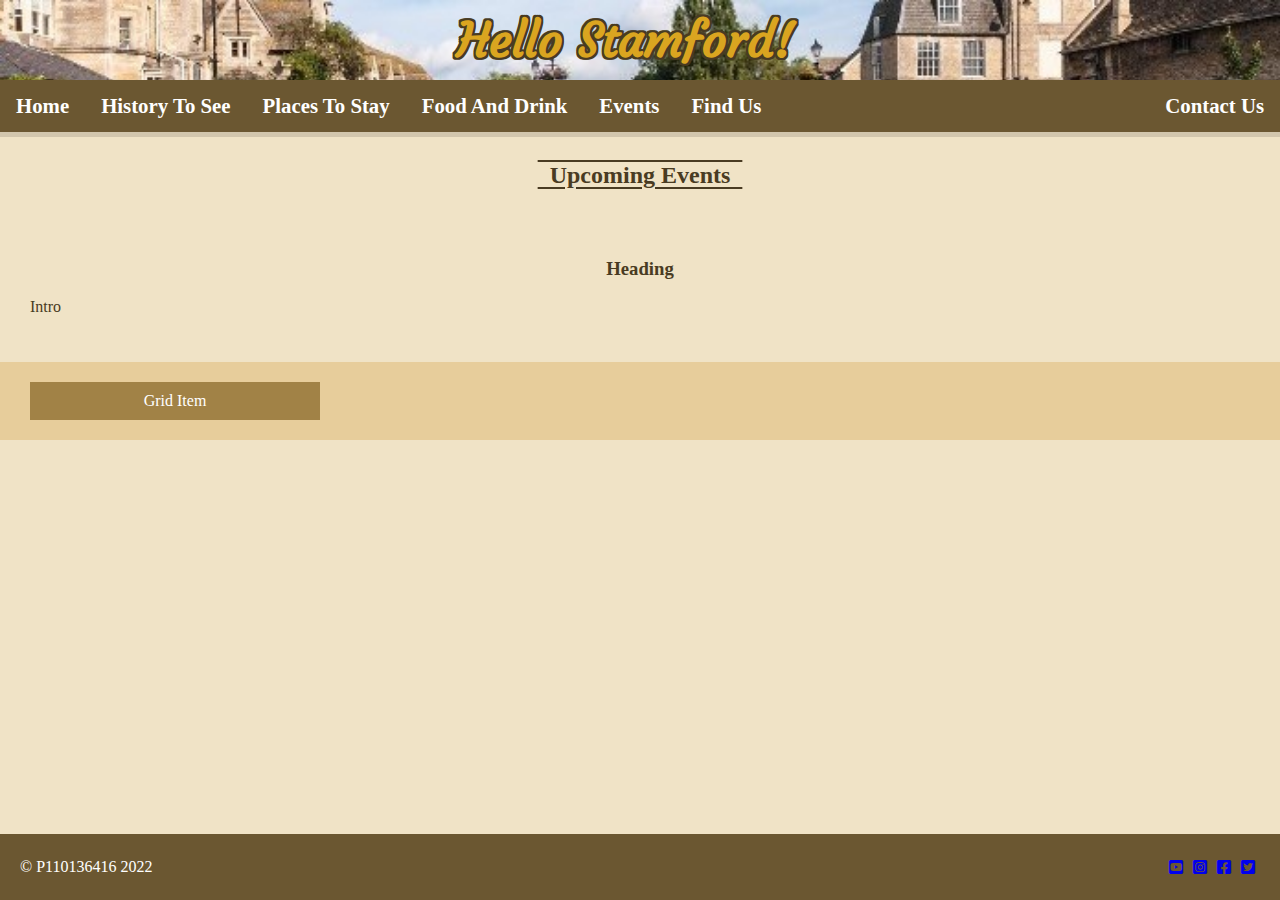
==== events.html @ 669fcea0 "Places to stay page functional" ====
<!DOCTYPE html>
<html lang='en'>
    <head>
        <meta charset='utf-8'>
        <meta name='viewport' content='width=device-width, initial-scale=1' />
        <meta name="description" content="Welcome page for Ye Old Coffee Shop.">
        <meta name="msapplication-TileColor" content="#d2691e">
        <meta name="msapplication-TileImage" content="ms-icon-144x144.png">
        <meta name="theme-color" content="#d2691e">
    
        <link rel="stylesheet" href="css/hellostamford.css">
    
        <link href="https://fonts.googleapis.com/icon?family=Material+Icons" rel="stylesheet">
        <link rel="preconnect" href="https://fonts.googleapis.com">
        <link rel="preconnect" href="https://fonts.gstatic.com" crossorigin>
        <link href="https://fonts.googleapis.com/css2?family=Courgette&display=swap"&display=swap" rel="stylesheet">
        <link rel="stylesheet" href="https://cdnjs.cloudflare.com/ajax/libs/font-awesome/6.0.0/css/all.min.css" crossorigin="anonymous" referrerpolicy="no-referrer" />

        <link rel="apple-touch-icon" sizes="60x60" href="images/apple-icon-60x60.png">
        <link rel="apple-touch-icon" sizes="120x120" href="images/apple-icon-120x120.png">
        <link rel="apple-touch-icon" sizes="180x180" href="images/apple-icon-180x180.png">
        <link rel="icon" type="image/png" sizes="32x32" href="images/favicon-32x32.png">
        <link rel="icon" type="image/png" sizes="96x96" href="images/favicon-96x96.png">
        <link rel="icon" type="image/png" sizes="192x192"  href="images/android-icon-192x192.png">
    
        <title>Hello Stamford!</title>

        <script id="navmenu" src="js/navmenu.js" defer></script>
        <script id="dynamicevents" src="js/dynamicinfo.js"></script>
        <script id="dynamicevent" defer>events()</script>
    </head>

    <body>
        <div class="PageContainer">
            <div class="TopNav Fullwidth">
                <div class="TopNavGroup">
                    <div class="TopNavContainer Left FillRemainder">
                        <div class="VerticalCenter">
                            <div class="HorizontalCenter FillRemainder Title">
                                <h1>Hello Stamford!</h1>
                            </div>
                        </div>
                    </div>
                    <div class="TopNavContainer Right">
                        <div class="MenuOpener VerticalCenter" id="menuopener">
                            <a class="VerticalCenter" href="#"><span class="material-icons">menu</span></a>
                        </div>
                    </div>
                </div>
                <div class="NavContainer Fullwidth">
                    <div class="Nav" id="nav">
                        <div class="Menu" id="menu">
                            <ul>
                                <li>
                                    <div class="MenuOpener" id="menuopener2">
                                        <a href="#">
                                            <div class="IconHolder">
                                                <span class="material-icons">close</span>
                                            </div>
                                        </a>
                                    </div>
                                </li>
                                <li><a href="/index.html">Home</a></li>
                                <li><a href="/historytosee.html">History To See</a></li>
                                <li><a href="/placestostay.html">Places To Stay</a></li>
                                <li><a href="/foodanddrink.html">Food And Drink</a></li>
                                <li><a href="/events.html">Events</a></li>
                                <li><a href="/findus.html">Find Us</a></li>
                                <li class="MenuRight"><a href="/contactus.html">Contact Us</a></li>
                            </ul>
                        </div>
                    </div>
                </div>
            </div>

            <div class="ContentTitle HorizontalCenter">
                <h2>&nbsp Upcoming Events &nbsp</h2>
            </div>

            <div class="MainContent">
                <div class="Intro Fullwidth">
                    <div class="Container">
                        <h3>Heading</h3>
                        <p>Intro</p>
                    </div>
                </div>

                <div class="Highlight Fullwidth">
                    <div class="Grid Container">
                        <div class="GridItem" id="highlightevent">Grid Item</div>
                    </div>
                </div>
            </div>

            <div class="Footer NavContainer Fullwidth">
                <div class="FooterContainer VerticalCenter">
                    <div>&copy; P110136416 2022</div>
                    <div class="FillRemainder">
                        <a class="VerticalCenter" href="https://twitter.com/stamfordwebsite">
                            <i class="fa-brands fa-twitter-square"></i>
                        </a>
                        <a class="VerticalCenter" href="https://www.facebook.com/StamfordUK/">
                            <i class="fa-brands fa-facebook-square"></i>
                        </a>
                        <a class="VerticalCenter" href="https://www.instagram.com/prettylittlestamford/?hl=en">
                            <i class="fa-brands fa-instagram-square"></i>
                        </a>
                        <a class="VerticalCenter" href="https://www.youtube.com/watch?v=eR8tg18G7KQ">
                            <i class="fa-brands fa-youtube-square"></i>
                        </a>
                    </div>
                </div>
            </div>
        </div>
    </body>

</html>
---- css/hellostamford.css ----
/* #region ALIGNMENT AND FORMATTING HELPERS */
.Container {
    margin: 10px;
    padding: 20px;
}
.Fullwidth {
    width: 100%;
    display: block;
}

.VerticalCenter {
    display: flex;
    height: 100%;
    align-items: center;
}

.HorizontalCenter {
    display: flex;
    flex-direction: column;
    text-align: center;
    align-items: center;
}

.Left {
    float: left;
}

.Right {
    float: right;
}

.TextOutlineDark {
    text-shadow:
        1px 0px 0px #3b3b3b,
        -1px 0px 0px #3b3b3b,
        0px 1px 0px #3b3b3b,
        0px -1px 0px #3b3b3b,
        1px 1px 0px #3b3b3b,
        -1px -1px 0px #3b3b3b,
        1px -1px 0px #3b3b3b,
        -1px 1px 0px #3b3b3b;
}

.FillRemainder {
    flex-grow: 1;
}
/* #endregion */

/* #region PAGE LAYOUT */
body {
    background-color: #f0e3c6;
    color: #493b22;
    font-family: serif;
}

.PageContainer {
    min-height: 100vh;
    display: flex;
    flex-direction: column;
    position: absolute;
    top: 0;
    left: 0;
    width: 100%;
}

.MainContent {
    flex: 1;
}
/* #endregion */

/* #region GRID */
.Grid {
    display: grid;
    grid-gap: 20px;
    grid-template-columns: 1fr 1fr 1fr 1fr;
}

.GridItem {
    background-color: #a18246;
    color: white;
    text-align: center;
    padding: 10px;
    max-height: 636px;
}
/* #endregion */

/* #region MODALS */
.Modal {
    position: fixed; /* Stay in place */
    z-index: 1; /* Sit on top */
    padding-top: 30vh; /* Vertical location of the content box */
    left: 0;
    top: 0;
    width: 100vw;
    height: 100%; /* Full height */
    overflow: auto; /* Enable scroll if needed */
    background-color: rgb(0,0,0); /* Fallback color */
    background-color: rgba(0,0,0,0.4); /* Black w/ opacity */
}

.ModalContent {
    background-color:  ivory;
    border-style: solid;
    border-collapse: collapse;
    border-width: 5px;
    border-color: rgb(39, 39, 39);
    border-radius: 10px;
    color: rgb(39, 39, 39);
    width: 40vw;
    height: 40vh;
    margin: auto;
}

.Hide {
    display: none;
}

.Show {
    display: block;
}
/* #endregion*/

/* #region TOP TITLE */
.TopNav {
    background-image: url('../images/bridge-stamford-panorama.jpg');
    background-repeat: no-repeat;
    background-size: cover;
    position: sticky;
    top: 0;
    display: grid;
    box-shadow: 0px 5px #00000020;
}

.TopNavGroup {
    grid-template-columns: 1fr 1fr;
    height: 80px;
    display: flex;
}

.TopNavContainer {
    display: block;
    height: 100%;
    margin-left: 15px;
    margin-right: 15px;
}

.Title h1 {
    font-size: clamp(1em, -2em + 16vw, 3em);
    font-weight: bolder;
    font-family: 'Courgette', cursive;
    color: goldenrod;
    padding-left: 20px;
    padding-right: 20px;
    margin: 5px;
    text-shadow:
        2px 0px 0px #493b22,
        -2px 0px 0px #493b22,
        0px 2px 0px #493b22,
        0px -2px 0px #493b22,
        2px 2px 0px #493b22,
        -2px -2px 0px #493b22,
        2px -2px 0px #493b22,
        -2px 2px 0px #493b22;
}
/* #endregion */

/* #region TOP NAV */
.TopNav {
    z-index: 3;
}

.NavContainer {
    background-color: #6b5731;
    vertical-align: middle;
}

.NavContainer .Nav ul {
    list-style-type: none;
    margin: 0;
    padding: 0;
    font-size: 1.3em;
}

.NavContainer .Nav a {
    display: block;
    text-align: left;
    padding: 14px 16px;
    text-decoration: none;
    font-weight: bold;
    color: white;
    text-align: center;
}

.NavContainer .Nav a:hover {
    background-color: #493b22;
}

.MenuOpener {
    max-height: 100%;
    height: 100%;
    min-height: 100%;
}
.MenuOpener span {
    background-color: #6b5731;
    border-radius: 10px;
    padding: 5px;
    max-height: 100%;
}

#menuopener span {
    border-style: solid;
    border-color: #f0e3c6;
    border-width: 1px;
    color: white;
}

#menuopener2 span {
    border-style: none;
}
#menuopener2 a {
    border-style: none;
    min-height: 80px;
    padding-top: 0;
    padding-bottom: 0;
}
#menuopener2 .IconHolder {
    min-height: 80px;
    display: flex;
    flex-direction: row-reverse;
    align-items: center;
}

.MenuOpener a, a:hover, a:active, a:visited {
    text-decoration: none;
    color: inherit;
    max-height: 100%;
}

.MenuOpener .material-icons {
    font-size: 24px;
}

.MenuRight {
    float: right !important;
}
/* #endregion */

/* #region MAIN CONTENT */
.ContentTitle {
    margin-top: 10px;
    font-size: 1em;
    text-decoration: underline overline;
    text-underline-offset: 4px;
}

.Highlight:nth-child(1n) {
    background-color: #e6cea298;
}

.Highlight:nth-child(2n) {
    background-color: #e0bd7d98;
}

h3{
    text-align: center;
}
/* #endregion */

/* #region HOME */
.Intro p{
    text-align: justify;
    word-break: normal;
}

.Intro a {
    text-decoration: none;
}

.Intro a :hover {
    text-decoration: underline;
}

#facts {
    text-align: center;
}

.Highlight h3 {
    margin-bottom: -10px;
    font-weight: bold;
    text-decoration: underline;
}

.Facts {
    border: #493b22 solid;
}
/* #endregion */

/* #region PLACES TO STAY */
#hotelGrid {
    text-align: justify;
}

#hotelGrid p {
    overflow: hidden;
    text-overflow: ellipsis;
    display: -webkit-box;
    -webkit-line-clamp: 4; /* number of lines to show */
    -webkit-box-orient: vertical;
    text-align: justify;
}

#hotelGrid :hover {
    box-shadow: 5px 5px 8px #493b22;
}

#hotelGrid .GridItem :hover {
    box-shadow: none;
}

#hotelGrid img {
    width: 100%;
}

#hotelGrid .Address {
    margin-top: -10px;
    margin-bottom: 10px;
    max-width: 100%;
    font-style: italic;
    font-size: smaller;
    text-align: center !important;
}
/* #endregion */

/* #region FIND US */
.Map {
    background-color: black;
    height: 30vw;
    width: 80%;
}
/* #endregion */

/* #region CONTACT US */
#contactUsForm {
    font-weight: bold;
    text-align: left;
    min-width: 40vw;
    max-width: 90vw;
}

#contactUsForm div {
    display: flex;
    margin-bottom: 5px;
}

#contactUsForm label {
    min-width: 15%;
}

#contactUsForm input {
    flex-grow: 1;
}

#contactUsForm textarea {
    min-width: 100%;
}

#contactUsForm button {
    background-color: #6b5731;
    border-radius: 20px;
    color: white;
    padding: 5px;
    padding-left: 10px;
    padding-right: 10px;
}

#sendSuccess {
    font-size: 40px;
    color: green;
}

/* #endregion */

/* #region FOOTER */
.Footer {
    color: white;
}

.FooterContainer {
    padding: 20px;
}

.Footer a {
    float: right;
    padding: 5px;
    text-decoration: none;
}
/* #endregion */

@media (max-width: 975px) {     /*Phones*/
    .Nav .Menu {
      display: none;
      position: absolute;
      right: 0px;
      top: 0px;
      z-index: 1;
      background-color: #6b5731;
      width: fit-content;
      height: 100vh;
      object-fit: contain;
      overflow-y: scroll;
      scrollbar-width: 0;               /* all to hide a scrollbar... */
      -ms-overflow-style: none;         /* all to hide a scrollbar... */
    }

    .Menu::-webkit-scrollbar {          /* all to hide a scrollbar... */
        width: 0;
        height: 0;
    }

    #menuopener2 a {
        text-align: right !important;
        border-bottom: solid;
        border-width: 1px;
    }

    .MenuRight {
        float: none !important;
    }
}

@media (min-width: 975px) {     /*Desktop*/
    .Nav li {
        float: left;
    }

    .MenuOpener {
        display: none;
    }

    .Nav .Menu {
        display: block;
    }

    .Nav .Menu a {
        text-align: center;
        font-size: 1em;
    }
}
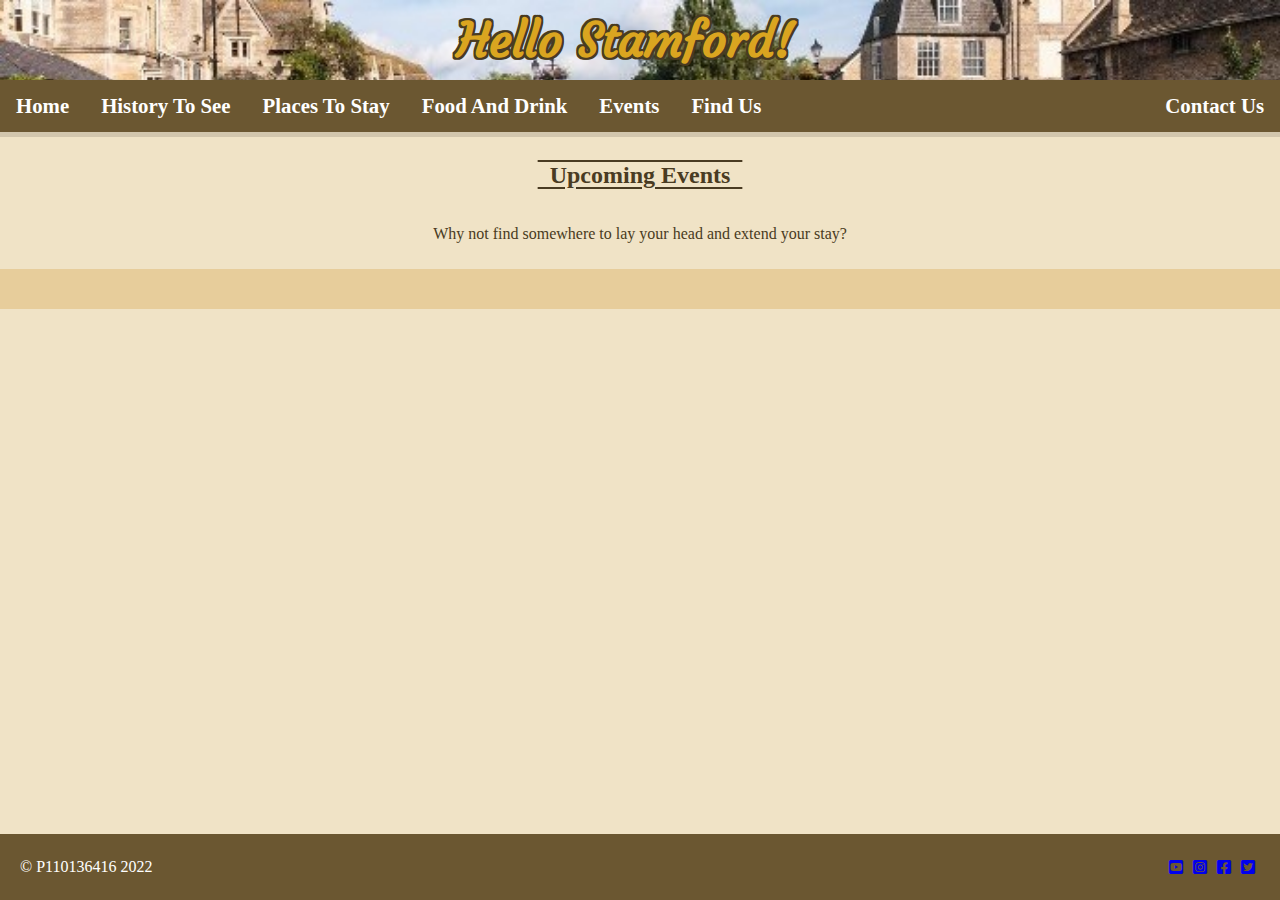
==== commit 60d465c7: "templated pages update" ====
--- a/events.html
+++ b/events.html
@@ -78,16 +78,12 @@
             </div>
 
             <div class="MainContent">
-                <div class="Intro Fullwidth">
-                    <div class="Container">
-                        <h3>Heading</h3>
-                        <p>Intro</p>
-                    </div>
+                <div class="Fullwidth HorizontalCenter">
+                    <p>Why not find somewhere to lay your head and extend your stay?</p>
                 </div>
 
                 <div class="Highlight Fullwidth">
-                    <div class="Grid Container">
-                        <div class="GridItem" id="highlightevent">Grid Item</div>
+                    <div class="Grid Container" id="hotelGrid">
                     </div>
                 </div>
             </div>
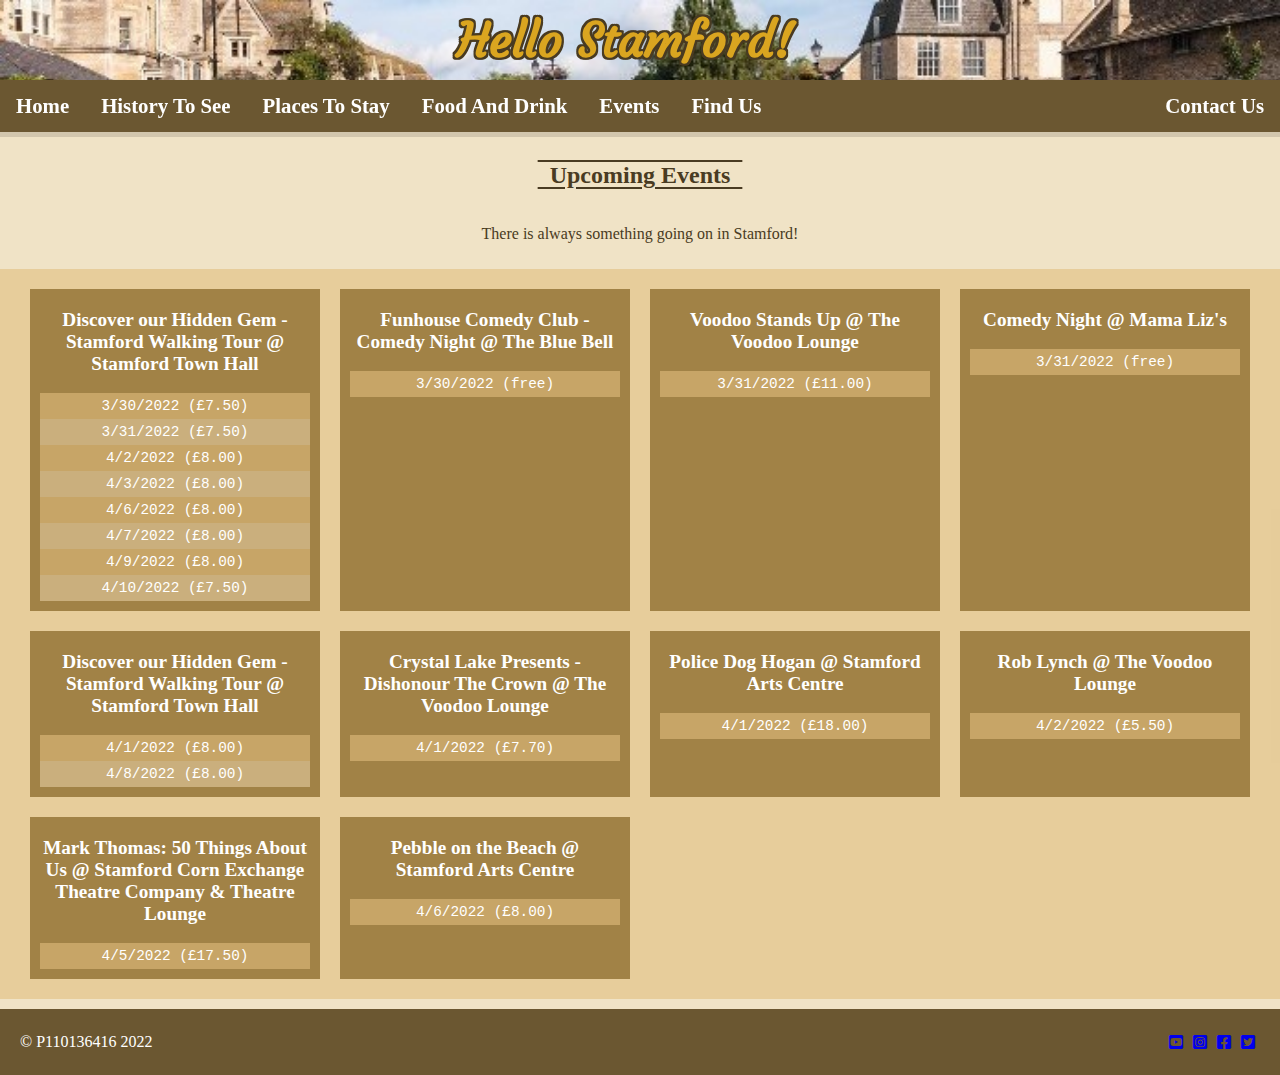
==== commit 917b4620: "events info hooked up" ====
--- a/events.html
+++ b/events.html
@@ -79,11 +79,11 @@
 
             <div class="MainContent">
                 <div class="Fullwidth HorizontalCenter">
-                    <p>Why not find somewhere to lay your head and extend your stay?</p>
+                    <p>There is always something going on in Stamford!</p>
                 </div>
 
                 <div class="Highlight Fullwidth">
-                    <div class="Grid Container" id="hotelGrid">
+                    <div class="Grid Container" id="eventGrid">
                     </div>
                 </div>
             </div>
--- a/css/hellostamford.css
+++ b/css/hellostamford.css
@@ -81,6 +81,14 @@
     text-align: center;
     padding: 10px;
     max-height: 636px;
+}
+
+.Grid :hover {
+    box-shadow: 5px 5px 8px #493b22;
+}
+
+.GridItem :hover {
+    box-shadow: none;
 }
 /* #endregion */
 
@@ -309,14 +317,6 @@
     text-align: justify;
 }
 
-#hotelGrid :hover {
-    box-shadow: 5px 5px 8px #493b22;
-}
-
-#hotelGrid .GridItem :hover {
-    box-shadow: none;
-}
-
 #hotelGrid img {
     width: 100%;
 }
@@ -328,6 +328,120 @@
     font-style: italic;
     font-size: smaller;
     text-align: center !important;
+}
+/* #endregion */
+
+/* #region HISTORY TO SEE */
+#historyGrid h4 {
+    font-size: larger;
+}
+
+#historyGrid .Address {
+    margin-top: -10px;
+    margin-bottom: 10px;
+    max-width: 100%;
+    font-style: italic;
+    font-size: 0.9em;
+    text-align: center !important;
+}
+
+#historyGrid i {
+    margin-top: 10px;
+    margin-bottom: 20px;
+    max-width: 100%;
+    color: #fbf73b;
+    font-size: xx-large;
+    text-shadow:
+        1px 0px 0px #493b22,
+        -1px 0px 0px #493b22,
+        0px 1px 0px #493b22,
+        0px -1px 0px #493b22,
+        1px 1px 0px #493b22,
+        -1px -1px 0px #493b22,
+        1px -1px 0px #493b22,
+        -1px 1px 0px #493b22;
+}
+/* #endregion */
+
+/* #region FOOD AND DRINK */
+#foodGrid h4 {
+    font-size: larger;
+    margin-bottom: 0;
+}
+
+.cuisine {
+    font-size: smaller;
+}
+
+.reviewCount {
+    font-size: smaller;
+}
+
+#foodGrid span {
+    padding: 5px;
+    border-radius: 25px;
+    background-color: rgb(203, 232, 250);
+    color: #3b3b3b;
+    font-weight: bold;
+    font-family: Arial, Helvetica, sans-serif;
+    font-size: smaller;
+}
+
+#foodGrid span:not(:last-child) {
+    margin-right: 5px;
+}
+
+#foodGrid i {
+    margin-top: 10px;
+    max-width: 100%;
+    color: #fbf73b;
+    font-size: xx-large;
+    text-shadow:
+        1px 0px 0px #493b22,
+        -1px 0px 0px #493b22,
+        0px 1px 0px #493b22,
+        0px -1px 0px #493b22,
+        1px 1px 0px #493b22,
+        -1px -1px 0px #493b22,
+        1px -1px 0px #493b22,
+        -1px 1px 0px #493b22;
+}
+
+#foodGrid blockquote {
+    margin: 0;
+    font-style: italic;
+    padding-top: 20px
+}
+/* #endregion */
+
+/* #region EVENTS */
+#eventGrid h4 {
+    font-size: larger;
+    margin: 0;
+    padding-top: 10px;
+}
+
+.Performance {
+    padding-top: 5px;
+    padding-bottom: 5px;
+    font-size: 0.9rem;
+    font-family: 'Courier New', Courier, monospace;
+}
+
+.Performances {
+ margin-top: -4px;
+}
+
+#eventGrid a {
+    text-decoration: none;
+    color: white;
+    text-align: center;
+    width: 100%;
+}
+
+#eventGrid a:hover {
+    font-weight: bolder;
+    text-decoration: underline;
 }
 /* #endregion */
 
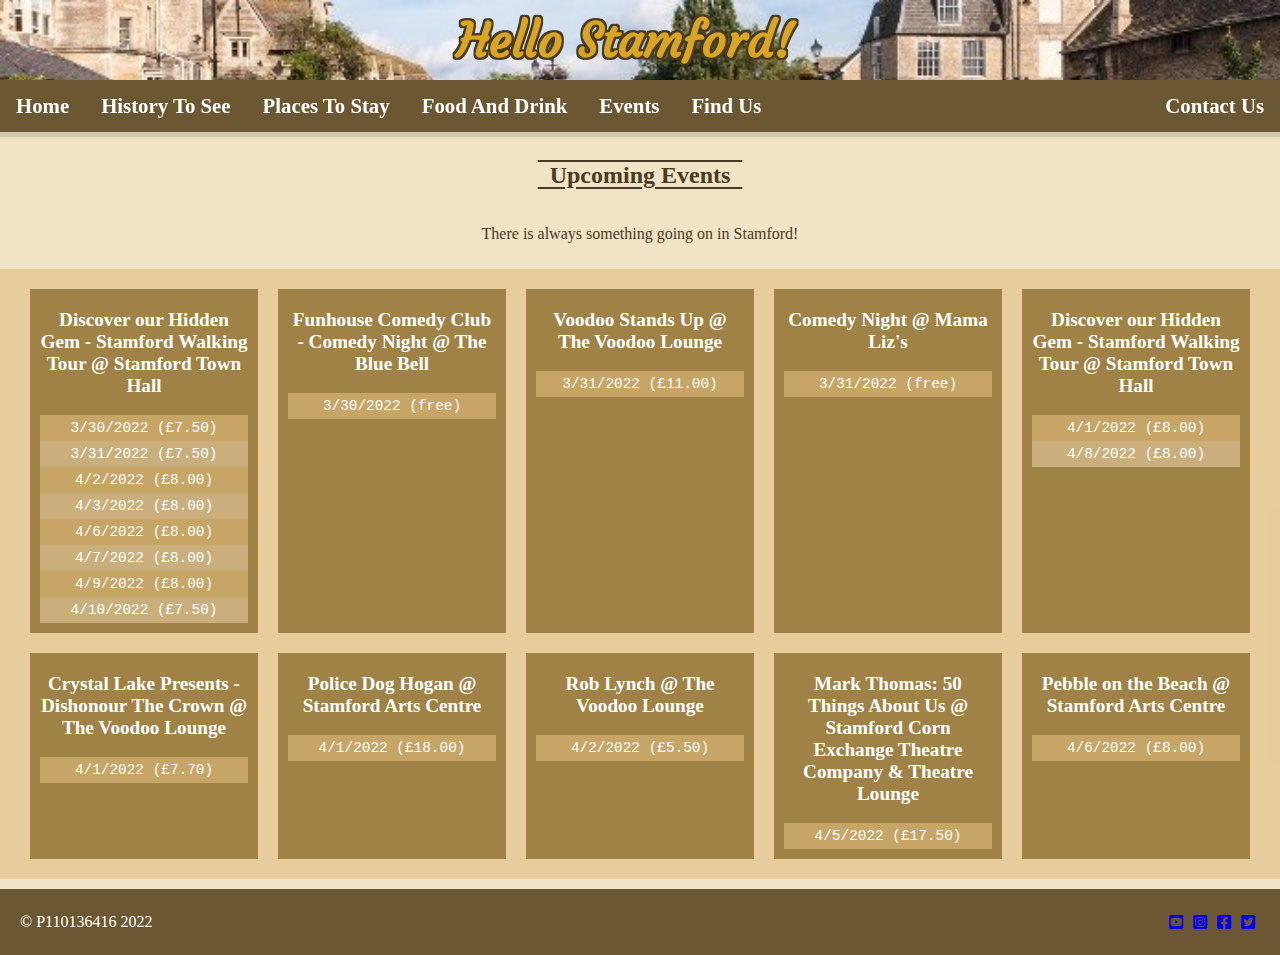
==== commit dadb1bb1: "Desktop grid css tweaks" ====
--- a/events.html
+++ b/events.html
@@ -82,7 +82,7 @@
                     <p>There is always something going on in Stamford!</p>
                 </div>
 
-                <div class="Highlight Fullwidth">
+                <div class="Highlight Fullwidth Events">
                     <div class="Grid Container" id="eventGrid">
                     </div>
                 </div>
--- a/css/hellostamford.css
+++ b/css/hellostamford.css
@@ -72,7 +72,6 @@
 .Grid {
     display: grid;
     grid-gap: 20px;
-    grid-template-columns: 1fr 1fr 1fr 1fr;
 }
 
 .GridItem {
@@ -275,6 +274,10 @@
 /* #endregion */
 
 /* #region HOME */
+.Home .Grid {
+    grid-template-columns: 1fr 1fr 1fr 1fr;
+}
+
 .Intro p{
     text-align: justify;
     word-break: normal;
@@ -304,6 +307,10 @@
 /* #endregion */
 
 /* #region PLACES TO STAY */
+.Places .Grid {
+    grid-template-columns: 1fr 1fr 1fr;
+}
+
 #hotelGrid {
     text-align: justify;
 }
@@ -332,6 +339,10 @@
 /* #endregion */
 
 /* #region HISTORY TO SEE */
+.History .Grid {
+    grid-template-columns: 1fr 1fr 1fr;
+}
+
 #historyGrid h4 {
     font-size: larger;
 }
@@ -364,6 +375,10 @@
 /* #endregion */
 
 /* #region FOOD AND DRINK */
+.Food .Grid {
+    grid-template-columns: 1fr 1fr 1fr 1fr 1fr;
+}
+
 #foodGrid h4 {
     font-size: larger;
     margin-bottom: 0;
@@ -410,11 +425,16 @@
 #foodGrid blockquote {
     margin: 0;
     font-style: italic;
-    padding-top: 20px
+    padding-top: 20px;
+    text-align: justify;
 }
 /* #endregion */
 
 /* #region EVENTS */
+.Events .Grid {
+    grid-template-columns: 1fr 1fr 1fr 1fr 1fr;
+}
+
 #eventGrid h4 {
     font-size: larger;
     margin: 0;
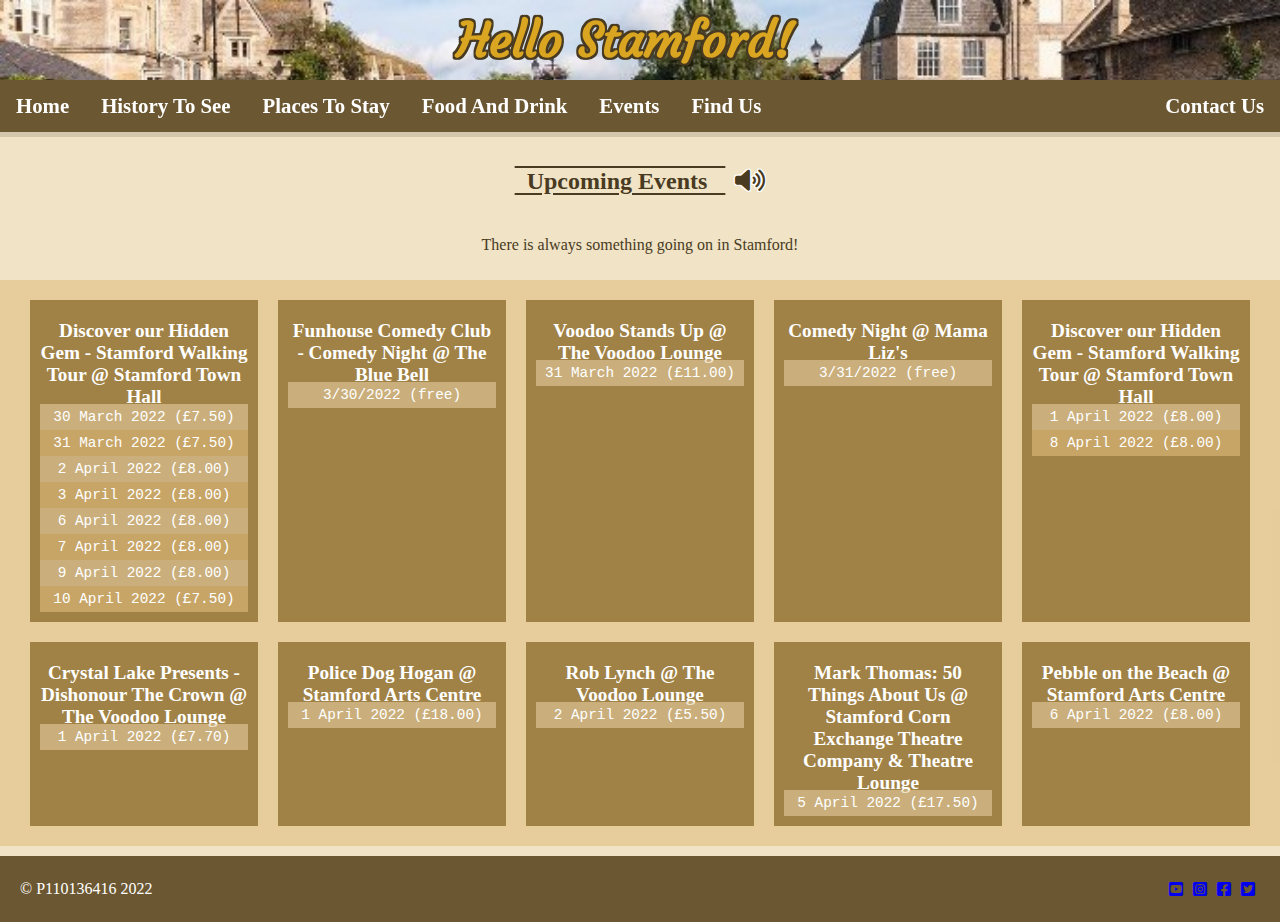
==== commit 18245052: "Added readaloud" ====
--- a/events.html
+++ b/events.html
@@ -28,6 +28,7 @@
         <script id="navmenu" src="js/navmenu.js" defer></script>
         <script id="dynamicevents" src="js/dynamicinfo.js"></script>
         <script id="dynamicevent" defer>events()</script>
+        <script src="js/texttospeech.js" defer ></script>
     </head>
 
     <body>
@@ -73,12 +74,15 @@
                 </div>
             </div>
 
-            <div class="ContentTitle HorizontalCenter">
-                <h2>&nbsp Upcoming Events &nbsp</h2>
+            <div class="ContentTitle HorizontalCenter ReadAloud">
+                <h2>
+                    &nbsp Upcoming Events &nbsp
+                    <a id="SpeakContentLink" href="#"><i class="fa-solid fa-volume-high"></i></a>
+                </h2>
             </div>
 
             <div class="MainContent">
-                <div class="Fullwidth HorizontalCenter">
+                <div class="Fullwidth HorizontalCenter Descriptor ReadAloud">
                     <p>There is always something going on in Stamford!</p>
                 </div>
 
--- a/css/hellostamford.css
+++ b/css/hellostamford.css
@@ -88,6 +88,50 @@
 
 .GridItem :hover {
     box-shadow: none;
+}
+
+@media (min-width: 720px) and (max-width: 1119px) {     /* 3 column grid max */
+    .Home .Grid {
+        grid-template-columns: 1fr 1fr 1fr;
+    }
+    
+    .History .Grid {
+        grid-template-columns: 1fr 1fr 1fr;
+    }
+    
+    .Places .Grid {
+        grid-template-columns: 1fr 1fr 1fr;
+    }
+
+    .Food .Grid {
+        grid-template-columns: 1fr 1fr 1fr;
+    }
+
+    .Events .Grid {
+        grid-template-columns: 1fr 1fr 1fr;
+    }
+}
+
+@media (min-width: 1120px) {     /* 4-5 column grid max */
+    .Home .Grid {
+        grid-template-columns: 1fr 1fr 1fr 1fr;
+    }
+
+    .History .Grid {
+        grid-template-columns: 1fr 1fr 1fr;
+    }
+    
+    .Places .Grid {
+        grid-template-columns: 1fr 1fr 1fr;
+    }
+
+    .Food .Grid {
+        grid-template-columns: 1fr 1fr 1fr 1fr 1fr;
+    }
+
+    .Events .Grid {
+        grid-template-columns: 1fr 1fr 1fr 1fr 1fr;
+    }
 }
 /* #endregion */
 
@@ -250,6 +294,57 @@
 .MenuRight {
     float: right !important;
 }
+
+@media (max-width: 975px) {     /* Menu Hide and Show */
+    .Nav .Menu {
+      display: none;
+      position: absolute;
+      right: 0px;
+      top: 0px;
+      z-index: 1;
+      background-color: #6b5731;
+      width: fit-content;
+      height: 100vh;
+      object-fit: contain;
+      overflow-y: scroll;
+      scrollbar-width: 0;               /* all to hide a scrollbar... */
+      -ms-overflow-style: none;         /* all to hide a scrollbar... */
+    }
+
+    .Menu::-webkit-scrollbar {          /* all to hide a scrollbar... */
+        width: 0;
+        height: 0;
+    }
+
+    #menuopener2 a {
+        text-align: right !important;
+        border-bottom: solid;
+        border-width: 1px;
+    }
+
+    .MenuRight {
+        float: none !important;
+    }
+}
+
+@media (min-width: 975px) {     /* Menu Hide and Show */
+    .Nav li {
+        float: left;
+    }
+
+    .MenuOpener {
+        display: none;
+    }
+
+    .Nav .Menu {
+        display: block;
+    }
+
+    .Nav .Menu a {
+        text-align: center;
+        font-size: 1em;
+    }
+}
 /* #endregion */
 
 /* #region MAIN CONTENT */
@@ -258,6 +353,37 @@
     font-size: 1em;
     text-decoration: underline overline;
     text-underline-offset: 4px;
+    line-height: 2.4em;
+}
+
+.ContentTitle i {
+    margin-left: 10px;
+}
+
+.ContentTitle a {
+    color: inherit;
+    text-shadow:
+    1px 0px 0px white,
+    -1px 0px 0px white,
+    0px 1px 0px white,
+    0px -1px 0px white,
+    1px 1px 0px white,
+    -1px -1px 0px white,
+    1px -1px 0px white,
+    -1px 1px 0px white;
+}
+
+.ContentTitle a:hover {
+    color: white;
+    text-shadow:
+        1px 0px 0px #493b22,
+        -1px 0px 0px #493b22,
+        0px 1px 0px #493b22,
+        0px -1px 0px #493b22,
+        1px 1px 0px #493b22,
+        -1px -1px 0px #493b22,
+        1px -1px 0px #493b22,
+        -1px 1px 0px #493b22;
 }
 
 .Highlight:nth-child(1n) {
@@ -271,13 +397,14 @@
 h3{
     text-align: center;
 }
+
+.Descriptor p {
+    padding-left: 15px;
+    padding-right: 15px;
+}
 /* #endregion */
 
 /* #region HOME */
-.Home .Grid {
-    grid-template-columns: 1fr 1fr 1fr 1fr;
-}
-
 .Intro p{
     text-align: justify;
     word-break: normal;
@@ -307,10 +434,6 @@
 /* #endregion */
 
 /* #region PLACES TO STAY */
-.Places .Grid {
-    grid-template-columns: 1fr 1fr 1fr;
-}
-
 #hotelGrid {
     text-align: justify;
 }
@@ -339,10 +462,6 @@
 /* #endregion */
 
 /* #region HISTORY TO SEE */
-.History .Grid {
-    grid-template-columns: 1fr 1fr 1fr;
-}
-
 #historyGrid h4 {
     font-size: larger;
 }
@@ -375,13 +494,10 @@
 /* #endregion */
 
 /* #region FOOD AND DRINK */
-.Food .Grid {
-    grid-template-columns: 1fr 1fr 1fr 1fr 1fr;
-}
-
 #foodGrid h4 {
-    font-size: larger;
+    font-size: 1.5rem;
     margin-bottom: 0;
+    margin-top: 10px;
 }
 
 .cuisine {
@@ -426,15 +542,13 @@
     margin: 0;
     font-style: italic;
     padding-top: 20px;
-    text-align: justify;
+    padding-left: 15px;
+    padding-right: 15px;
+    text-align: center;
 }
 /* #endregion */
 
 /* #region EVENTS */
-.Events .Grid {
-    grid-template-columns: 1fr 1fr 1fr 1fr 1fr;
-}
-
 #eventGrid h4 {
     font-size: larger;
     margin: 0;
@@ -469,7 +583,24 @@
 .Map {
     background-color: black;
     height: 30vw;
-    width: 80%;
+    width: 100%;
+}
+
+.MapNotShown {
+    display: none;
+}
+
+@media (max-width: 500px) {      /* map hide and show */
+    .Map {
+        display: none;
+    }
+
+    .MapNotShown {
+        display: block;
+        border: #3b3b3b 1px solid;
+        padding: 5px;
+        background-color: #f0e3c6;
+    }
 }
 /* #endregion */
 
@@ -528,55 +659,4 @@
     padding: 5px;
     text-decoration: none;
 }
-/* #endregion */
-
-@media (max-width: 975px) {     /*Phones*/
-    .Nav .Menu {
-      display: none;
-      position: absolute;
-      right: 0px;
-      top: 0px;
-      z-index: 1;
-      background-color: #6b5731;
-      width: fit-content;
-      height: 100vh;
-      object-fit: contain;
-      overflow-y: scroll;
-      scrollbar-width: 0;               /* all to hide a scrollbar... */
-      -ms-overflow-style: none;         /* all to hide a scrollbar... */
-    }
-
-    .Menu::-webkit-scrollbar {          /* all to hide a scrollbar... */
-        width: 0;
-        height: 0;
-    }
-
-    #menuopener2 a {
-        text-align: right !important;
-        border-bottom: solid;
-        border-width: 1px;
-    }
-
-    .MenuRight {
-        float: none !important;
-    }
-}
-
-@media (min-width: 975px) {     /*Desktop*/
-    .Nav li {
-        float: left;
-    }
-
-    .MenuOpener {
-        display: none;
-    }
-
-    .Nav .Menu {
-        display: block;
-    }
-
-    .Nav .Menu a {
-        text-align: center;
-        font-size: 1em;
-    }
-}+/* #endregion */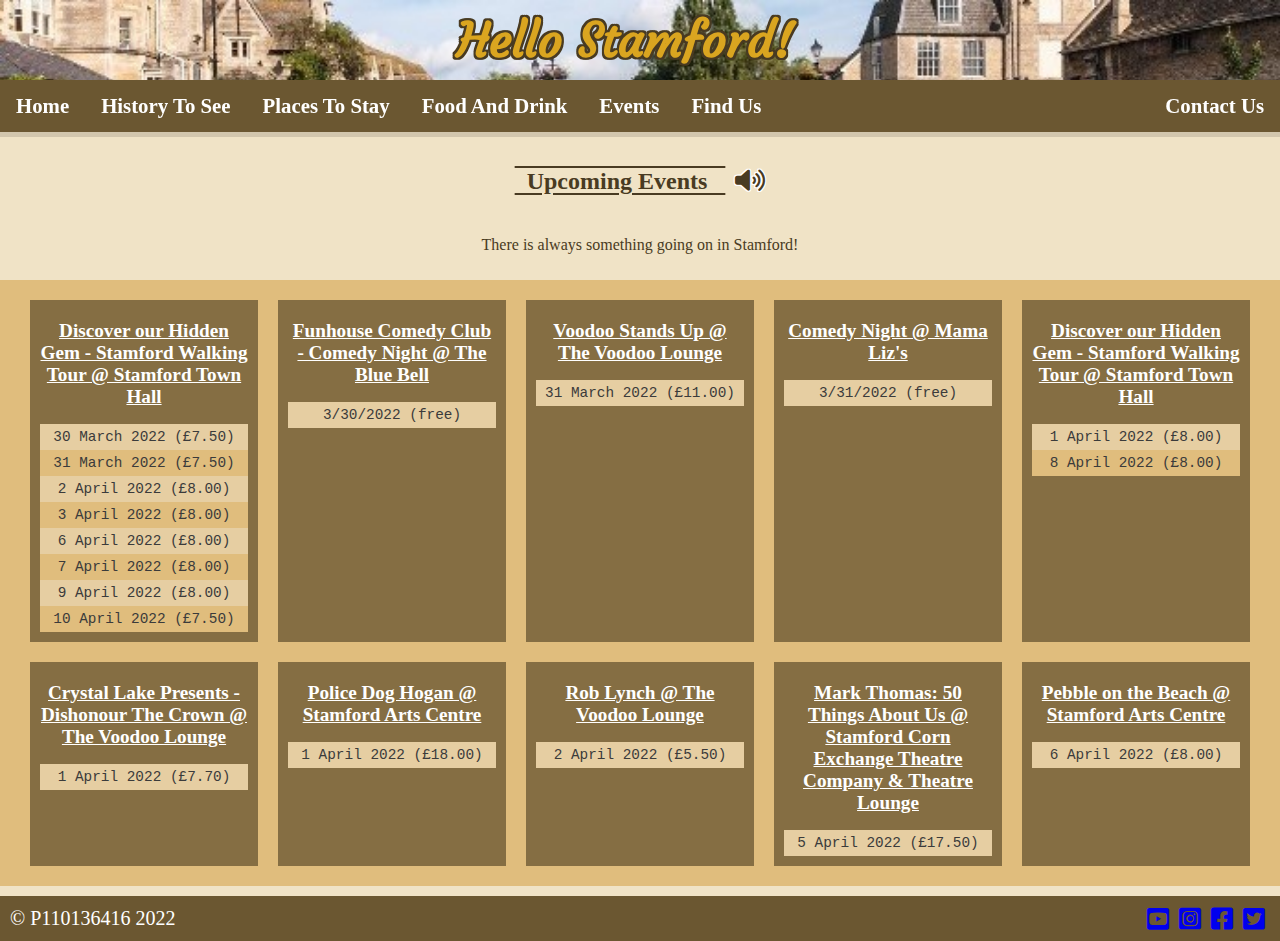
==== commit 451a55a1: "lighthouse performance changes" ====
--- a/events.html
+++ b/events.html
@@ -10,11 +10,9 @@
     
         <link rel="stylesheet" href="css/hellostamford.css">
     
-        <link href="https://fonts.googleapis.com/icon?family=Material+Icons" rel="stylesheet">
         <link rel="preconnect" href="https://fonts.googleapis.com">
         <link rel="preconnect" href="https://fonts.gstatic.com" crossorigin>
-        <link href="https://fonts.googleapis.com/css2?family=Courgette&display=swap"&display=swap" rel="stylesheet">
-        <link rel="stylesheet" href="https://cdnjs.cloudflare.com/ajax/libs/font-awesome/6.0.0/css/all.min.css" crossorigin="anonymous" referrerpolicy="no-referrer" />
+        <link href="https://fonts.googleapis.com/css2?family=Courgette&display=swap" rel="stylesheet">
 
         <link rel="apple-touch-icon" sizes="60x60" href="images/apple-icon-60x60.png">
         <link rel="apple-touch-icon" sizes="120x120" href="images/apple-icon-120x120.png">
@@ -44,7 +42,7 @@
                     </div>
                     <div class="TopNavContainer Right">
                         <div class="MenuOpener VerticalCenter" id="menuopener">
-                            <a class="VerticalCenter" href="#"><span class="material-icons">menu</span></a>
+                            <a class="VerticalCenter" href="#" aria-label="MenuOpener"><i class="fa-solid fa-bars"></i></a>
                         </div>
                     </div>
                 </div>
@@ -53,10 +51,10 @@
                         <div class="Menu" id="menu">
                             <ul>
                                 <li>
-                                    <div class="MenuOpener" id="menuopener2">
+                                    <div class="MenuOpener" id="menuopener2" aria-label="MenuOpener">
                                         <a href="#">
                                             <div class="IconHolder">
-                                                <span class="material-icons">close</span>
+                                                <i class="fa-solid fa-xmark"></i>
                                             </div>
                                         </a>
                                     </div>
@@ -77,7 +75,7 @@
             <div class="ContentTitle HorizontalCenter ReadAloud">
                 <h2>
                     &nbsp Upcoming Events &nbsp
-                    <a id="SpeakContentLink" href="#"><i class="fa-solid fa-volume-high"></i></a>
+                    <a id="SpeakContentLink" href="#" aria-label="Text To Speech"><i class="fa-solid fa-volume-high"></i></a>
                 </h2>
             </div>
 
@@ -96,22 +94,25 @@
                 <div class="FooterContainer VerticalCenter">
                     <div>&copy; P110136416 2022</div>
                     <div class="FillRemainder">
-                        <a class="VerticalCenter" href="https://twitter.com/stamfordwebsite">
+                        <a class="VerticalCenter" href="https://twitter.com/stamfordwebsite" aria-label="Twitter">
                             <i class="fa-brands fa-twitter-square"></i>
                         </a>
-                        <a class="VerticalCenter" href="https://www.facebook.com/StamfordUK/">
+                        <a class="VerticalCenter" href="https://www.facebook.com/StamfordUK/" aria-label="Facebook">
                             <i class="fa-brands fa-facebook-square"></i>
                         </a>
-                        <a class="VerticalCenter" href="https://www.instagram.com/prettylittlestamford/?hl=en">
+                        <a class="VerticalCenter" href="https://www.instagram.com/prettylittlestamford/?hl=en" aria-label="Instagram">
                             <i class="fa-brands fa-instagram-square"></i>
                         </a>
-                        <a class="VerticalCenter" href="https://www.youtube.com/watch?v=eR8tg18G7KQ">
+                        <a class="VerticalCenter" href="https://www.youtube.com/watch?v=eR8tg18G7KQ" aria-label="YouTube">
                             <i class="fa-brands fa-youtube-square"></i>
                         </a>
                     </div>
                 </div>
             </div>
         </div>
+        
+        <link rel="stylesheet" href="https://cdnjs.cloudflare.com/ajax/libs/font-awesome/6.0.0/css/all.min.css" crossorigin="anonymous" referrerpolicy="no-referrer" defer/>
+        
     </body>
 
 </html>--- a/css/hellostamford.css
+++ b/css/hellostamford.css
@@ -3,6 +3,7 @@
     margin: 10px;
     padding: 20px;
 }
+
 .Fullwidth {
     width: 100%;
     display: block;
@@ -75,7 +76,7 @@
 }
 
 .GridItem {
-    background-color: #a18246;
+    background-color: #856e43;
     color: white;
     text-align: center;
     padding: 10px;
@@ -198,7 +199,7 @@
 .Title h1 {
     font-size: clamp(1em, -2em + 16vw, 3em);
     font-weight: bolder;
-    font-family: 'Courgette', cursive;
+    font-family: 'Courgette', cursive, sans-serif;
     color: goldenrod;
     padding-left: 20px;
     padding-right: 20px;
@@ -251,21 +252,21 @@
     height: 100%;
     min-height: 100%;
 }
-.MenuOpener span {
+.MenuOpener i {
     background-color: #6b5731;
     border-radius: 10px;
     padding: 5px;
     max-height: 100%;
 }
 
-#menuopener span {
+#menuopener i {
     border-style: solid;
     border-color: #f0e3c6;
     border-width: 1px;
     color: white;
 }
 
-#menuopener2 span {
+#menuopener2 i {
     border-style: none;
 }
 #menuopener2 a {
@@ -287,7 +288,7 @@
     max-height: 100%;
 }
 
-.MenuOpener .material-icons {
+.MenuOpener {
     font-size: 24px;
 }
 
@@ -387,11 +388,11 @@
 }
 
 .Highlight:nth-child(1n) {
-    background-color: #e6cea298;
+    background-color: #e6cea2;
 }
 
 .Highlight:nth-child(2n) {
-    background-color: #e0bd7d98;
+    background-color: #e0bd7d;
 }
 
 h3{
@@ -434,6 +435,12 @@
 /* #endregion */
 
 /* #region PLACES TO STAY */
+#hotelGrid h3 {
+    font-size: 18pt;
+    text-decoration: none;
+    margin-bottom: 24px;
+}
+
 #hotelGrid {
     text-align: justify;
 }
@@ -449,6 +456,7 @@
 
 #hotelGrid img {
     width: 100%;
+    height: auto;
 }
 
 #hotelGrid .Address {
@@ -462,8 +470,10 @@
 /* #endregion */
 
 /* #region HISTORY TO SEE */
-#historyGrid h4 {
-    font-size: larger;
+#historyGrid h3 {
+    font-size: 18pt;
+    text-decoration: none;
+    margin-bottom: 24px;
 }
 
 #historyGrid .Address {
@@ -494,7 +504,7 @@
 /* #endregion */
 
 /* #region FOOD AND DRINK */
-#foodGrid h4 {
+#foodGrid h3 {
     font-size: 1.5rem;
     margin-bottom: 0;
     margin-top: 10px;
@@ -545,14 +555,16 @@
     padding-left: 15px;
     padding-right: 15px;
     text-align: center;
+    background-color: #3b3b3b48;
 }
 /* #endregion */
 
 /* #region EVENTS */
-#eventGrid h4 {
+#eventGrid h3 {
     font-size: larger;
     margin: 0;
     padding-top: 10px;
+    padding-bottom: 20px;
 }
 
 .Performance {
@@ -568,7 +580,7 @@
 
 #eventGrid a {
     text-decoration: none;
-    color: white;
+    color: #3b3b3b;
     text-align: center;
     width: 100%;
 }
@@ -623,6 +635,7 @@
 
 #contactUsForm input {
     flex-grow: 1;
+    height: 20px;
 }
 
 #contactUsForm textarea {
@@ -648,15 +661,18 @@
 /* #region FOOTER */
 .Footer {
     color: white;
+    font-size: 20px;
 }
 
 .FooterContainer {
-    padding: 20px;
+    padding: 10px;
 }
 
 .Footer a {
     float: right;
-    padding: 5px;
+    margin-right: 5px;
+    margin-left: 5px;
     text-decoration: none;
+    font-size: 25px;
 }
 /* #endregion */